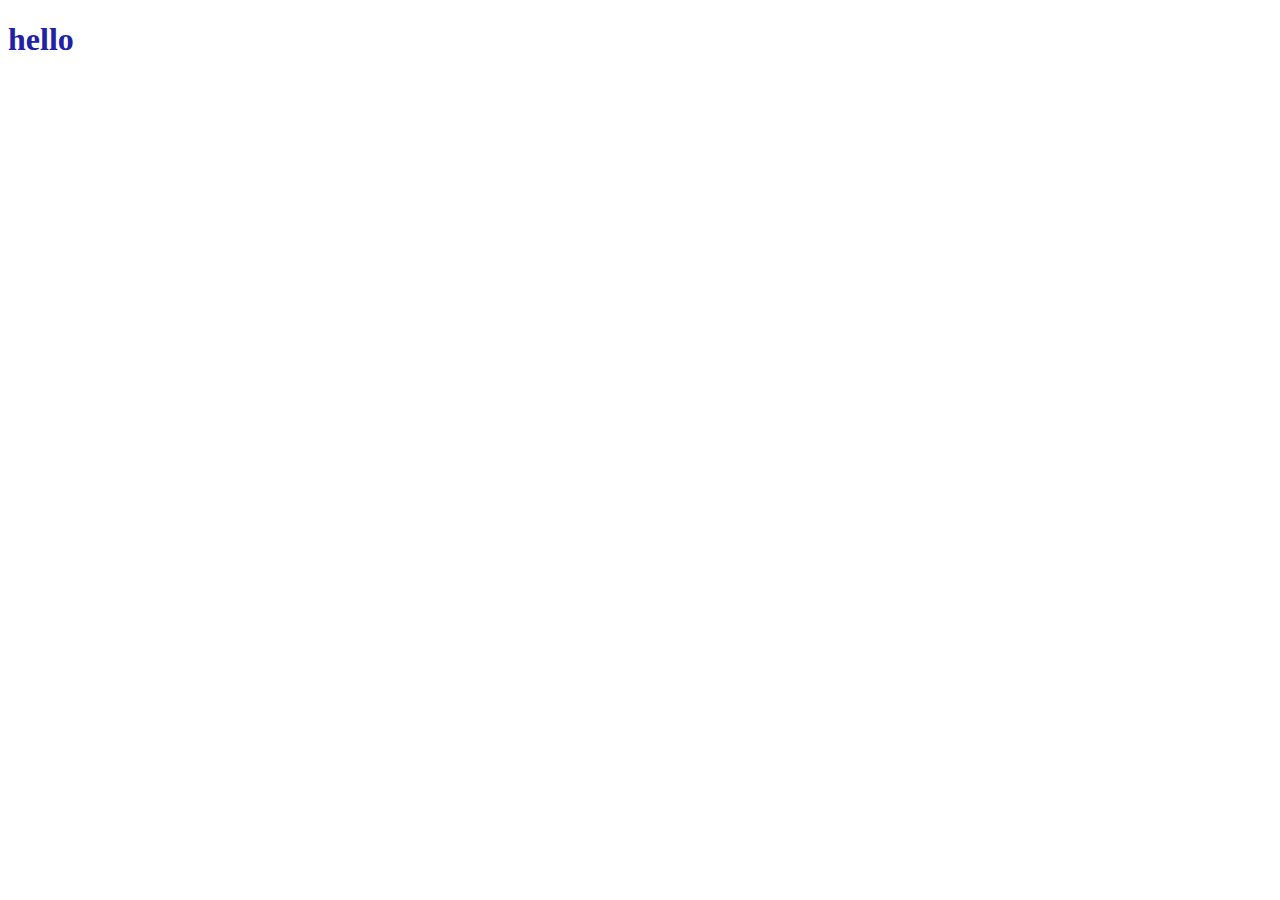
==== index.html @ 765625bd "Add files via upload" ====
<!DOCTYPE html>
<html lang="en">
<head>
    <meta charset="UTF-8">
    <meta name="viewport" content="width=device-width, initial-scale=1.0">
    <title>Document</title>

    <link rel="stylesheet" href="style.css">
</head>
<body>
    <h1>hello</h1>
</body>
</html>
---- style.css ----
h1{
    color:rgb(33, 33, 165);
}
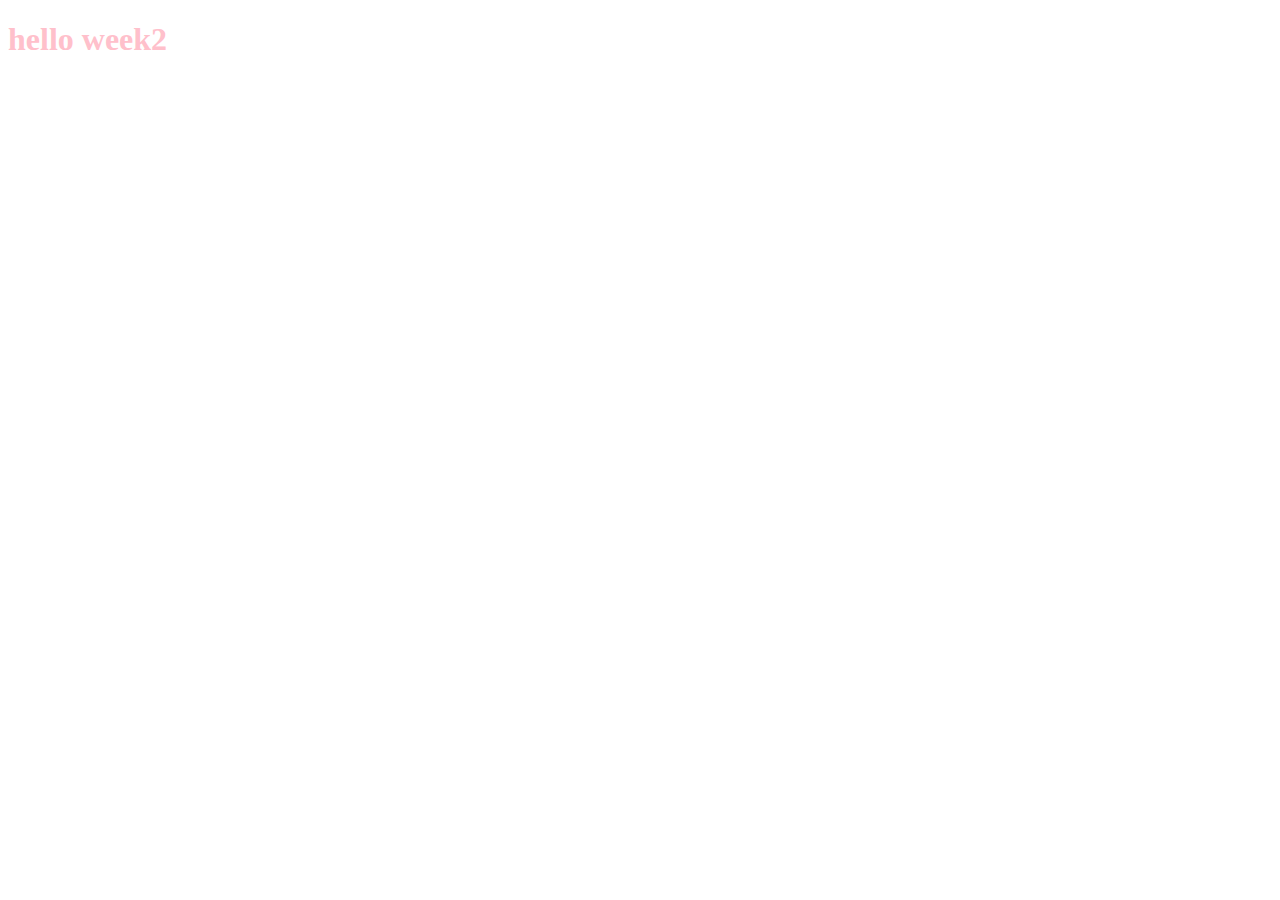
==== commit d0744a17: "Add files via upload" ====
--- a/index.html
+++ b/index.html
@@ -8,6 +8,6 @@
     <link rel="stylesheet" href="style.css">
 </head>
 <body>
-    <h1>hello</h1>
+    <h1>hello week2</h1>
 </body>
 </html>--- a/style.css
+++ b/style.css
@@ -1,3 +1,3 @@
 h1{
-    color:rgb(33, 33, 165);
+    color: pink;
 }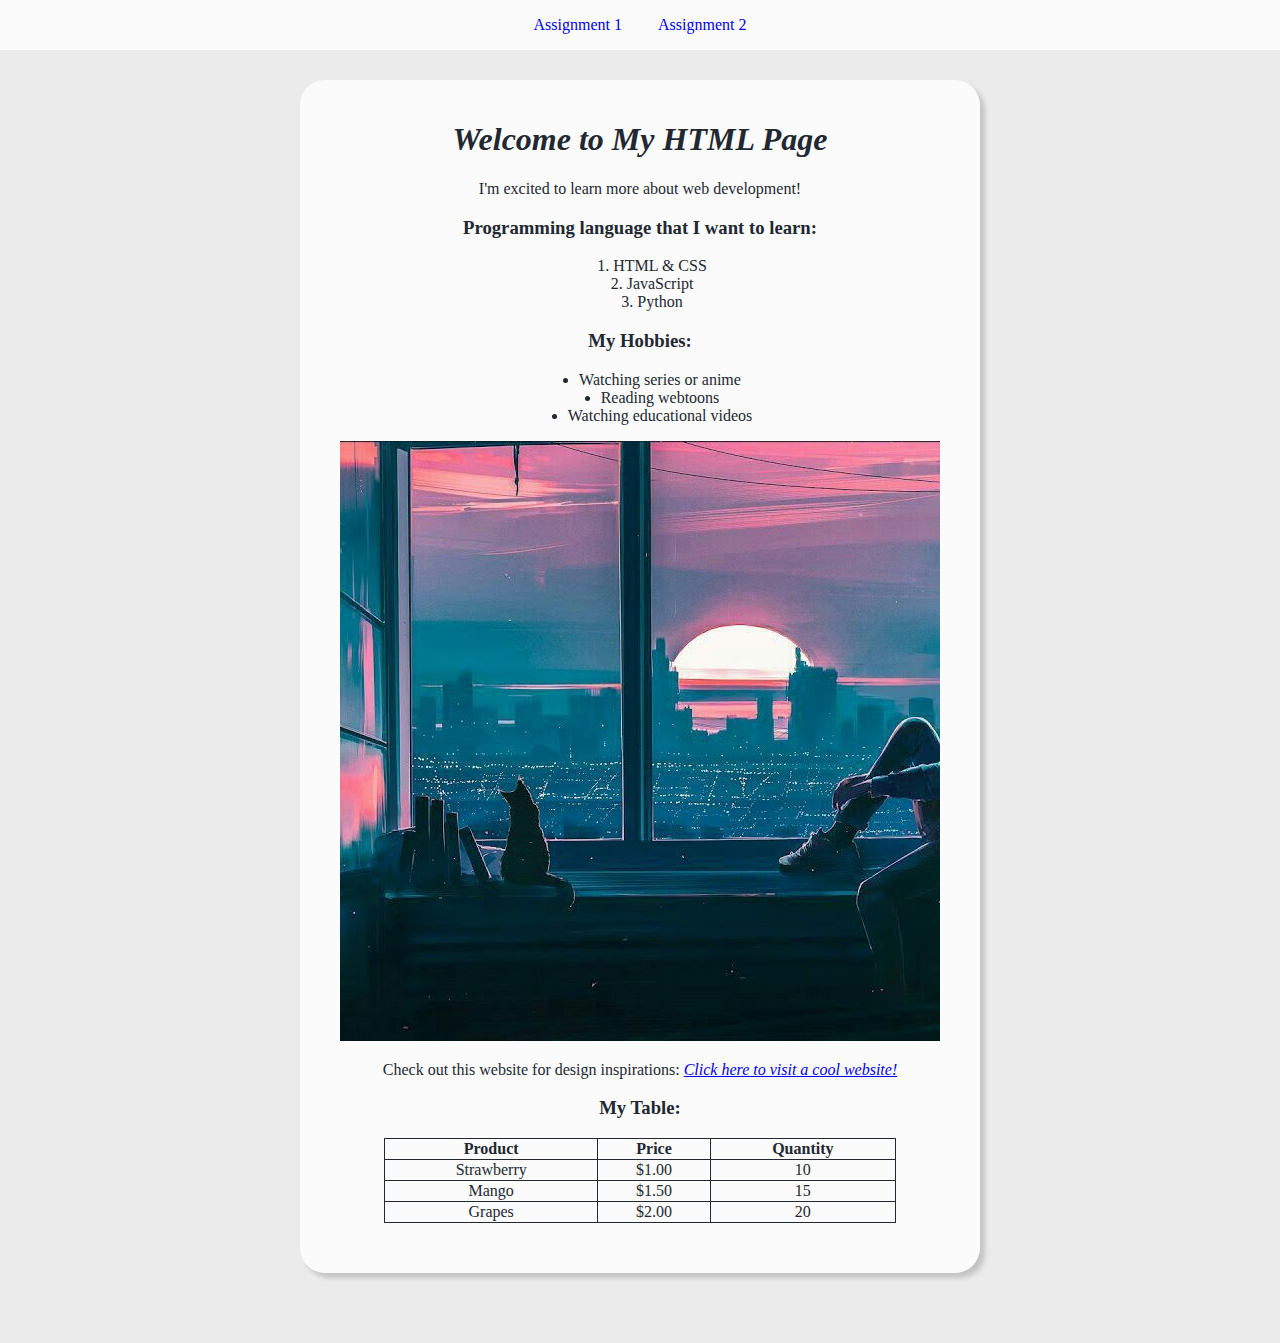
==== commit b6ad46b7: "Add files via upload" ====
--- a/index.html
+++ b/index.html
@@ -1,13 +1,76 @@
 <!DOCTYPE html>
-<html lang="en">
+<html>
 <head>
-    <meta charset="UTF-8">
-    <meta name="viewport" content="width=device-width, initial-scale=1.0">
-    <title>Document</title>
-
+    <title>My First HTML Page</title>
     <link rel="stylesheet" href="style.css">
 </head>
+
 <body>
-    <h1>hello week2</h1>
+
+    
+        <nav>
+            <ul>
+                <li><a href="./index.html">Assignment 1</a></li>
+                <li><a href="./assignment2.html">Assignment 2</a></li>
+            </ul>
+        </nav>
+   
+
+    <div id="page">
+    <h1><em>Welcome to My HTML Page </em></h1>
+    <p>I'm excited to learn more about web development!</p>
+
+    <h3>Programming language that I want to learn:</h3>
+    <ol>
+        <li>HTML & CSS</li>
+        <li>JavaScript</li>
+        <li>Python</li>
+    </ol>
+
+    <h3>My Hobbies:</h3>
+    <ul>
+        <li>Watching series or anime</li>
+        <li>Reading webtoons</li>
+        <li>Watching educational videos</li>
+    </ul>
+    <img src="pic.jfif" alt="cat and sunset">
+
+    <br>
+    <p>Check out this website for design inspirations: <a href="https://dribbble.com/shots" target="_blank"><em>Click here to visit a cool website!</em></a></p>
+
+    
+    <h3>My Table:</h3>
+    <table>
+        <tr>
+            <th>Product</th>
+            <th>Price</th>
+            <th>Quantity</th>
+        </tr>
+
+        <tr>
+            <td>Strawberry</td>
+            <td>$1.00</td>
+            <td>10</td>
+        </tr>
+
+        <tr>
+            <td>Mango</td>
+            <td>$1.50</td>
+            <td>15</td>
+        </tr>
+
+        <tr>
+            <td>Grapes</td>
+            <td>$2.00</td>
+            <td>20</td>
+        </tr>
+    </table>
+
+</div>
+
+
+
 </body>
+
+
 </html>--- a/style.css
+++ b/style.css
@@ -1,3 +1,82 @@
-h1{
-    color: pink;
-}+*{
+    text-align: center;
+    margin-left: auto;
+    margin-right: auto;
+    font-family:'Segoe UI';
+    
+}
+
+
+body{
+    background-color: #ebebeb;
+    margin: 0;
+}
+#page {
+    background-color: #fbfbfb;
+    width: 50%;
+    box-shadow: 5px 5px 5px #c4c4c4;
+    border-radius: 25px;
+
+    margin-top: 30px;
+    margin-bottom: 70px;
+    
+    padding: 20px;
+    color: #222831 ;
+}
+
+div ul, ol {
+    
+    display:grid;
+  }
+
+
+  /*navigation */
+  nav li a{
+    padding: 16px;
+    text-align: center;    
+  text-decoration: none;
+  display:inline-block;
+
+  
+  }
+  nav li a:hover{
+    border-bottom: 1px solid;
+  }
+
+  nav li{
+    list-style-type: none; 
+    display:inline;
+    
+  
+
+  }
+  nav{
+    background-color: #fbfbfb;
+    
+    text-align: center; 
+  }
+
+  nav ul{
+    margin: 0;
+    padding: 0;
+    list-style: none;
+  }
+
+
+table, th, td, tr {
+    border: 1px solid;
+    border-collapse: collapse;
+}
+
+table {
+    width: 80%;
+    margin-bottom: 30px;
+}
+
+img{
+    max-width: 100%;
+}
+
+a:hover {
+    color: chocolate;
+}
